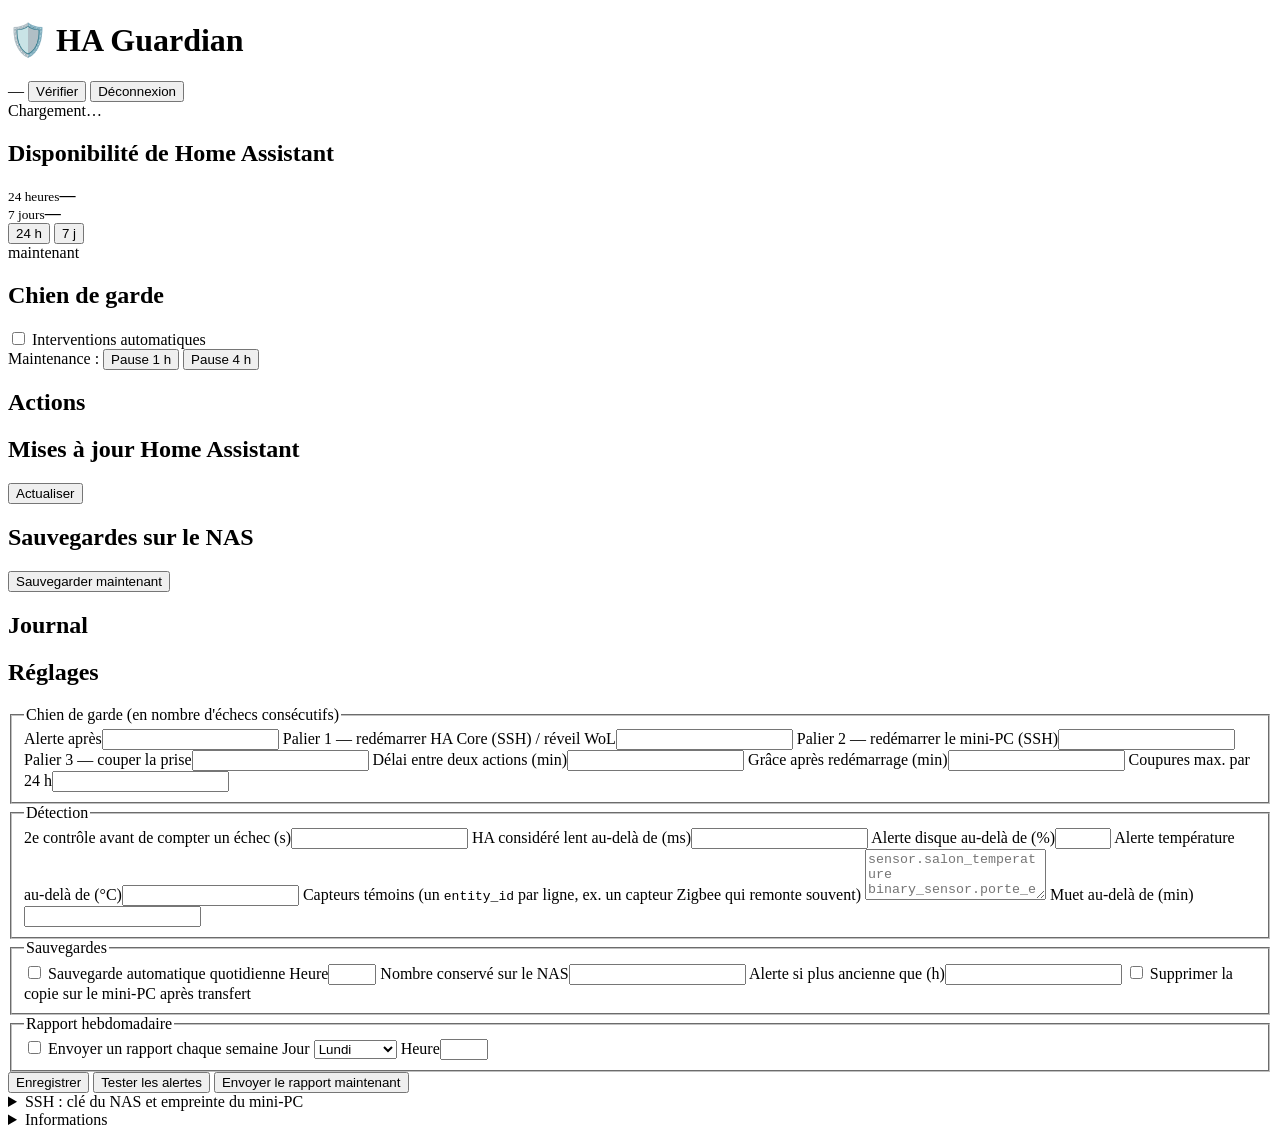
==== app/static/index.html @ 13e73bec "HA Guardian v2.0.0 Co-Authored-By: Claude Opus 5.5 <noreply@anthropic.com> Claude-Session: https://c" ====
<!DOCTYPE html>
<html lang="fr">
<head>
  <meta charset="utf-8">
  <meta name="viewport" content="width=device-width, initial-scale=1">
  <meta name="theme-color" content="#0f1115">
  <title>HA Guardian</title>
  <link rel="stylesheet" href="/static/style.css">
</head>
<body>
  <header>
    <h1>🛡️ HA Guardian <span class="badge" id="versionBadge"></span></h1>
    <div class="header-actions">
      <span class="meta" id="lastCheck">—</span>
      <button class="small" id="btnCheck">Vérifier</button>
      <button class="small" id="btnLogout">Déconnexion</button>
    </div>
  </header>

  <main>
    <!-- Nouvelle version de HA Guardian -->
    <div class="banner update" id="updateBanner" hidden>
      <span class="big-icon">⬆️</span>
      <div class="grow">
        <div class="big">Nouvelle version de HA Guardian disponible</div>
        <details id="updateDetails"><summary id="updateSummary"></summary><ul id="updateCommits"></ul></details>
      </div>
      <button class="primary" id="btnAppUpdate">Mettre à jour</button>
    </div>

    <div class="banner" id="banner">
      <span class="dot lg" id="bannerDot"></span>
      <div class="grow">
        <div class="big" id="bannerTitle">Chargement…</div>
        <div class="meta" id="bannerSub"></div>
      </div>
    </div>

    <div class="tiles" id="tiles"></div>

    <section class="panel">
      <h2>Disponibilité de Home Assistant</h2>
      <div class="uptime">
        <div><small>24 heures</small><b id="up24">—</b></div>
        <div><small>7 jours</small><b id="up7">—</b></div>
        <div class="push">
          <button class="small seg" data-hours="24">24 h</button>
          <button class="small seg" data-hours="168">7 j</button>
        </div>
      </div>
      <div class="timeline" id="timeline"></div>
      <div class="timeline-legend"><span id="tlStart"></span><span>maintenant</span></div>
    </section>

    <div class="grid2">
      <section class="panel">
        <h2>Chien de garde</h2>
        <label class="switch">
          <input type="checkbox" id="wdToggle">
          <span class="track"></span>
          <span id="wdLabel">Interventions automatiques</span>
        </label>
        <div class="maint" id="maint">
          <span id="maintText">Maintenance :</span>
          <button class="small" data-maint="60">Pause 1 h</button>
          <button class="small" data-maint="240">Pause 4 h</button>
          <button class="small" data-maint="0" id="btnMaintEnd" hidden>Reprendre</button>
        </div>
        <ul class="ladder" id="ladder"></ul>
        <div class="kv" id="wdInfo"></div>
      </section>

      <section class="panel">
        <h2>Actions</h2>
        <div id="actions"></div>
      </section>
    </div>

    <div class="grid2">
      <section class="panel">
        <div class="panel-head">
          <h2>Mises à jour Home Assistant</h2>
          <button class="small" id="btnHaUpdRefresh">Actualiser</button>
        </div>
        <div id="haUpdates" class="list"></div>
      </section>

      <section class="panel">
        <div class="panel-head">
          <h2>Sauvegardes sur le NAS</h2>
          <button class="small" id="btnBackup">Sauvegarder maintenant</button>
        </div>
        <div class="kv" id="backupInfo"></div>
        <div id="backupList" class="list"></div>
      </section>
    </div>

    <section class="panel">
      <h2>Journal</h2>
      <div class="log" id="log"></div>
    </section>

    <section class="panel">
      <h2>Réglages</h2>
      <form id="settingsForm" class="settings-wrap">
        <fieldset>
          <legend>Chien de garde (en nombre d'échecs consécutifs)</legend>
          <div class="settings">
            <label>Alerte après<input type="number" min="1" name="notify_after"></label>
            <label>Palier 1 — redémarrer HA Core (SSH) / réveil WoL<input type="number" min="1" name="fail_core_restart"></label>
            <label>Palier 2 — redémarrer le mini-PC (SSH)<input type="number" min="1" name="fail_host_reboot"></label>
            <label>Palier 3 — couper la prise<input type="number" min="1" name="fail_power_cycle"></label>
            <label>Délai entre deux actions (min)<input type="number" min="0" name="cooldown_minutes"></label>
            <label>Grâce après redémarrage (min)<input type="number" min="0" name="boot_grace_minutes"></label>
            <label>Coupures max. par 24 h<input type="number" min="0" name="max_power_cycles_per_day"></label>
          </div>
        </fieldset>
        <fieldset>
          <legend>Détection</legend>
          <div class="settings">
            <label>2e contrôle avant de compter un échec (s)<input type="number" min="0" name="retry_seconds"></label>
            <label>HA considéré lent au-delà de (ms)<input type="number" min="100" name="slow_ms"></label>
            <label>Alerte disque au-delà de (%)<input type="number" min="1" max="100" name="disk_alert_percent"></label>
            <label>Alerte température au-delà de (°C)<input type="number" min="1" name="temp_alert_celsius"></label>
            <label class="wide"><span>Capteurs témoins (un <code>entity_id</code> par ligne, ex. un capteur Zigbee qui remonte souvent)</span>
              <textarea name="sentinel_entities" rows="3" placeholder="sensor.salon_temperature&#10;binary_sensor.porte_entree"></textarea></label>
            <label>Muet au-delà de (min)<input type="number" min="1" name="sentinel_max_minutes"></label>
          </div>
        </fieldset>
        <fieldset>
          <legend>Sauvegardes</legend>
          <div class="settings">
            <label class="check"><input type="checkbox" name="backup_enabled"> Sauvegarde automatique quotidienne</label>
            <label>Heure<input type="number" min="0" max="23" name="backup_hour"></label>
            <label>Nombre conservé sur le NAS<input type="number" min="1" name="backup_keep"></label>
            <label>Alerte si plus ancienne que (h)<input type="number" min="1" name="backup_max_age_hours"></label>
            <label class="check"><input type="checkbox" name="backup_delete_remote"> Supprimer la copie sur le mini-PC après transfert</label>
          </div>
        </fieldset>
        <fieldset>
          <legend>Rapport hebdomadaire</legend>
          <div class="settings">
            <label class="check"><input type="checkbox" name="report_enabled"> Envoyer un rapport chaque semaine</label>
            <label>Jour
              <select name="report_day">
                <option value="0">Lundi</option><option value="1">Mardi</option><option value="2">Mercredi</option>
                <option value="3">Jeudi</option><option value="4">Vendredi</option><option value="5">Samedi</option>
                <option value="6">Dimanche</option>
              </select></label>
            <label>Heure<input type="number" min="0" max="23" name="report_hour"></label>
          </div>
        </fieldset>
        <div class="form-actions">
          <button class="primary" type="submit">Enregistrer</button>
          <button type="button" id="btnTestNotif">Tester les alertes</button>
          <button type="button" id="btnReport">Envoyer le rapport maintenant</button>
        </div>
      </form>

      <details>
        <summary>SSH : clé du NAS et empreinte du mini-PC</summary>
        <p class="kv">Colle cette clé dans <code>authorized_keys</code> de l'add-on SSH de Home Assistant :</p>
        <textarea class="key" id="sshKey" rows="3" readonly></textarea>
        <div class="form-actions">
          <button class="small" id="btnCopyKey" type="button">Copier la clé</button>
          <button class="small danger" id="btnResetFp" type="button">Réinitialiser l'empreinte</button>
        </div>
        <p class="kv" id="sshInfo"></p>
      </details>
      <details>
        <summary>Informations</summary>
        <p class="kv" id="infoBox"></p>
      </details>
    </section>
  </main>

  <dialog id="confirm">
    <div id="confirmText"></div>
    <div class="row">
      <button id="confirmNo">Annuler</button>
      <button class="primary" id="confirmYes">Confirmer</button>
    </div>
  </dialog>

  <script src="/static/app.js"></script>
</body>
</html>
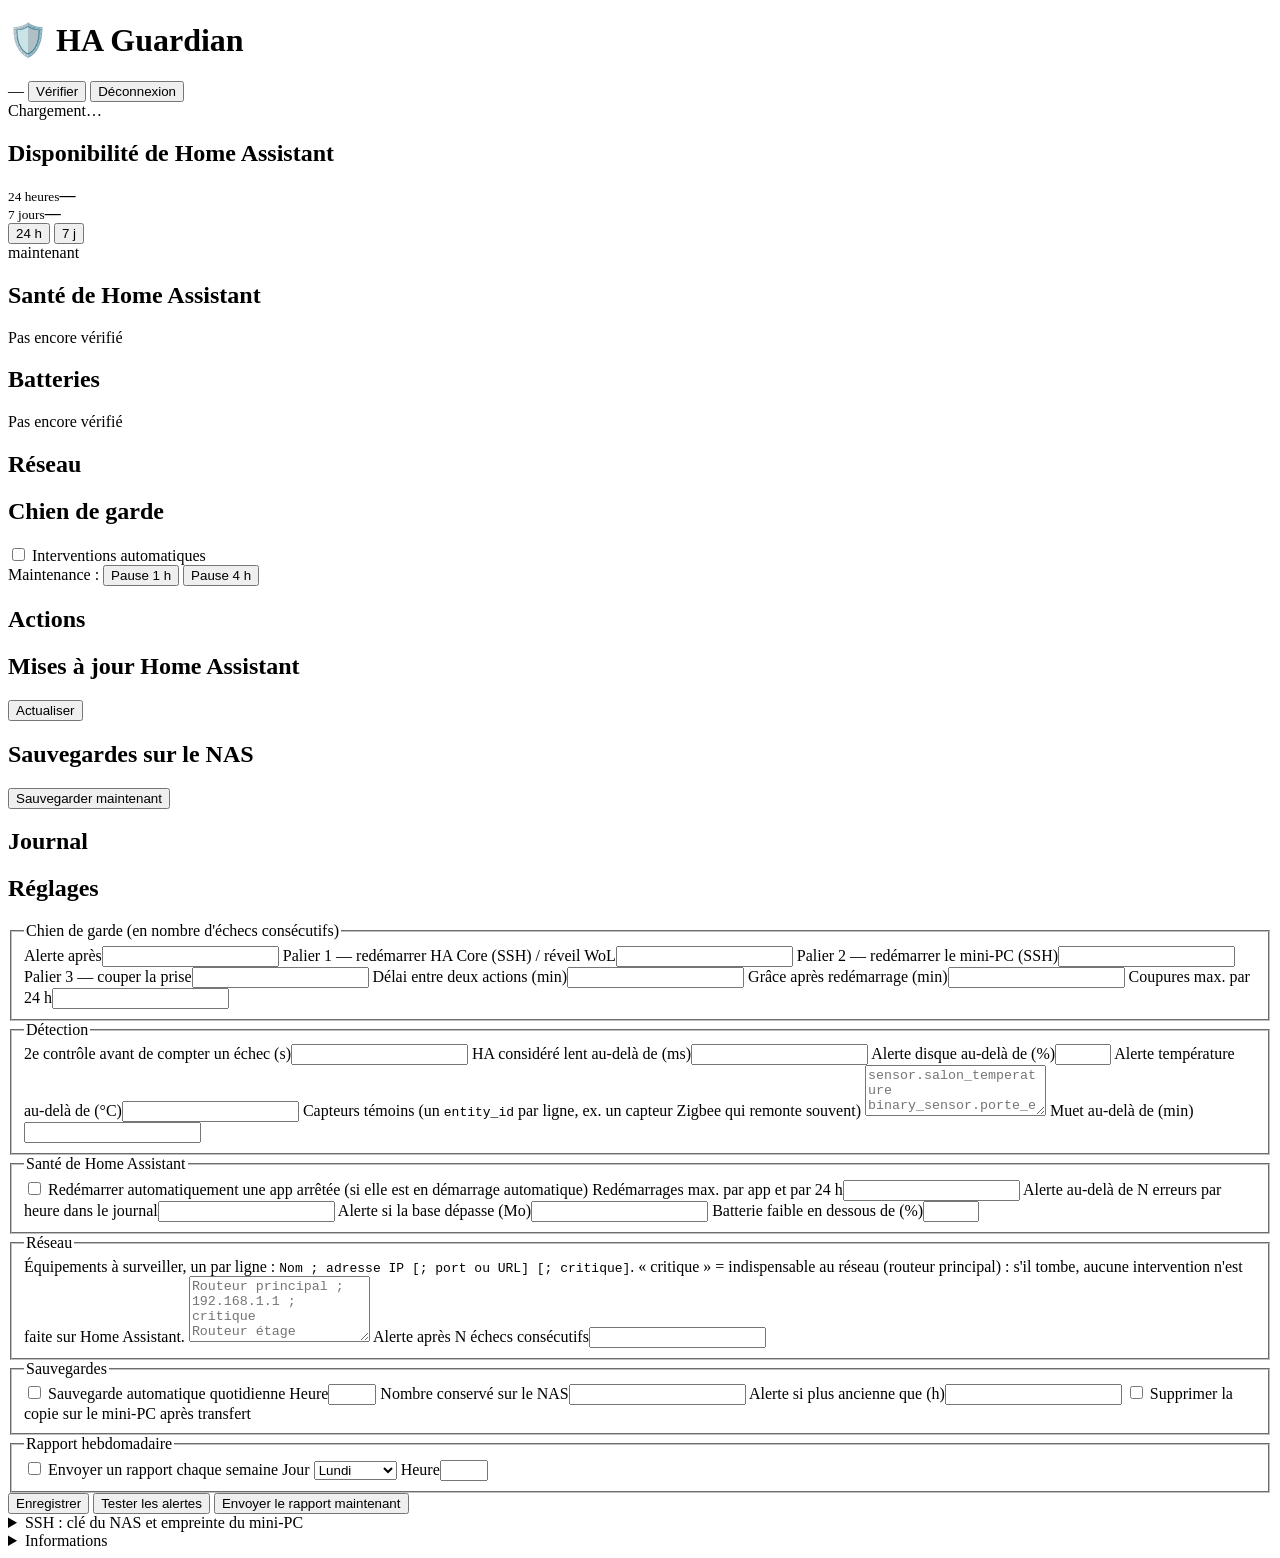
==== commit 1c882b84: "v2.2.0 : santé de HA, batteries et surveillance réseau (Asus AiMesh) Co-Authored-By: Claude Opus 5.5" ====
--- a/app/static/index.html
+++ b/app/static/index.html
@@ -22,7 +22,7 @@
     <div class="banner update" id="updateBanner" hidden>
       <span class="big-icon">⬆️</span>
       <div class="grow">
-        <div class="big">Nouvelle version de HA Guardian disponible</div>
+        <div class="big" id="updateTitle">Nouvelle version de HA Guardian disponible</div>
         <details id="updateDetails"><summary id="updateSummary"></summary><ul id="updateCommits"></ul></details>
       </div>
       <button class="primary" id="btnAppUpdate">Mettre à jour</button>
@@ -50,6 +50,23 @@
       </div>
       <div class="timeline" id="timeline"></div>
       <div class="timeline-legend"><span id="tlStart"></span><span>maintenant</span></div>
+    </section>
+
+    <div class="grid2">
+      <section class="panel">
+        <h2>Santé de Home Assistant</h2>
+        <div id="healthBox" class="list"><div class="empty">Pas encore vérifié</div></div>
+      </section>
+      <section class="panel">
+        <h2>Batteries</h2>
+        <div id="batteryBox" class="list"><div class="empty">Pas encore vérifié</div></div>
+      </section>
+    </div>
+
+    <section class="panel">
+      <h2>Réseau</h2>
+      <div class="tiles" id="netTiles"></div>
+      <div id="asusBox"></div>
     </section>
 
     <div class="grid2">
@@ -128,6 +145,25 @@
           </div>
         </fieldset>
         <fieldset>
+          <legend>Santé de Home Assistant</legend>
+          <div class="settings">
+            <label class="check"><input type="checkbox" name="app_autorestart"> Redémarrer automatiquement une app arrêtée (si elle est en démarrage automatique)</label>
+            <label>Redémarrages max. par app et par 24 h<input type="number" min="0" name="app_max_restarts_per_day"></label>
+            <label>Alerte au-delà de N erreurs par heure dans le journal<input type="number" min="0" name="log_errors_per_hour"></label>
+            <label>Alerte si la base dépasse (Mo)<input type="number" min="0" name="db_alert_mb"></label>
+            <label>Batterie faible en dessous de (%)<input type="number" min="1" max="100" name="battery_alert_percent"></label>
+          </div>
+        </fieldset>
+        <fieldset>
+          <legend>Réseau</legend>
+          <div class="settings">
+            <label class="wide"><span>Équipements à surveiller, un par ligne : <code>Nom ; adresse IP [; port ou URL] [; critique]</code>.
+              « critique » = indispensable au réseau (routeur principal) : s'il tombe, aucune intervention n'est faite sur Home Assistant.</span>
+              <textarea name="network_devices" rows="4" placeholder="Routeur principal ; 192.168.1.1 ; critique&#10;Routeur étage (AiMesh) ; 192.168.1.2&#10;Imprimante ; 192.168.1.50 ; 631"></textarea></label>
+            <label>Alerte après N échecs consécutifs<input type="number" min="1" name="network_fail_after"></label>
+          </div>
+        </fieldset>
+        <fieldset>
           <legend>Sauvegardes</legend>
           <div class="settings">
             <label class="check"><input type="checkbox" name="backup_enabled"> Sauvegarde automatique quotidienne</label>
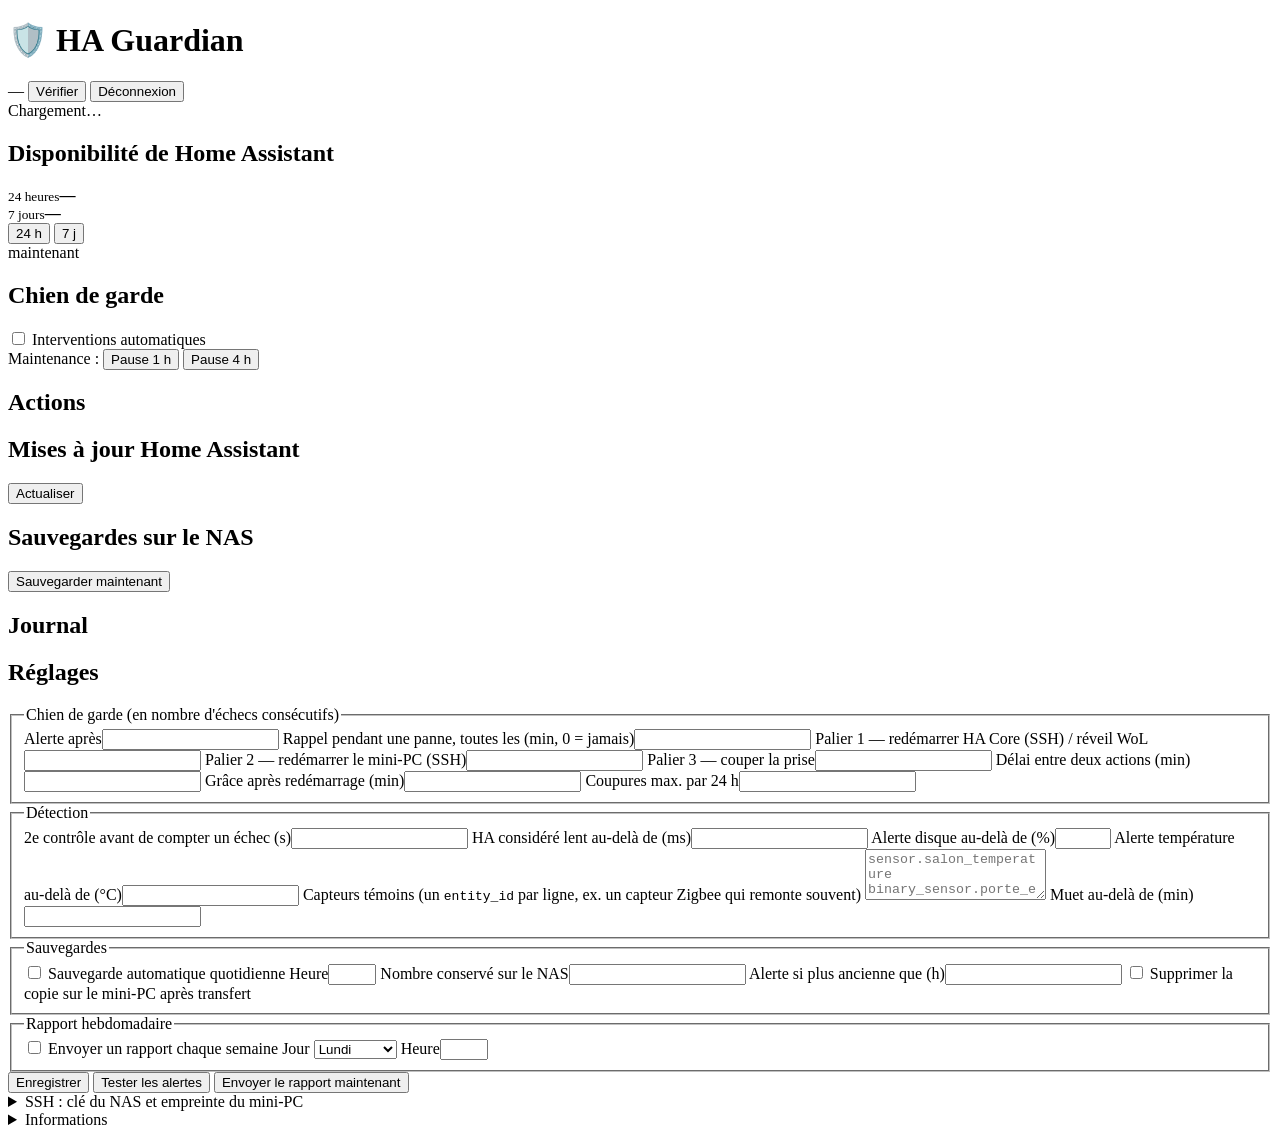
==== commit cafd2ef4: "Chien de garde : rappels tant qu'une panne dure (v2.2.0) Nouvelle notification toutes les `remind_mi" ====
--- a/app/static/index.html
+++ b/app/static/index.html
@@ -50,23 +50,6 @@
       </div>
       <div class="timeline" id="timeline"></div>
       <div class="timeline-legend"><span id="tlStart"></span><span>maintenant</span></div>
-    </section>
-
-    <div class="grid2">
-      <section class="panel">
-        <h2>Santé de Home Assistant</h2>
-        <div id="healthBox" class="list"><div class="empty">Pas encore vérifié</div></div>
-      </section>
-      <section class="panel">
-        <h2>Batteries</h2>
-        <div id="batteryBox" class="list"><div class="empty">Pas encore vérifié</div></div>
-      </section>
-    </div>
-
-    <section class="panel">
-      <h2>Réseau</h2>
-      <div class="tiles" id="netTiles"></div>
-      <div id="asusBox"></div>
     </section>
 
     <div class="grid2">
@@ -124,6 +107,7 @@
           <legend>Chien de garde (en nombre d'échecs consécutifs)</legend>
           <div class="settings">
             <label>Alerte après<input type="number" min="1" name="notify_after"></label>
+            <label>Rappel pendant une panne, toutes les (min, 0 = jamais)<input type="number" min="0" name="remind_minutes"></label>
             <label>Palier 1 — redémarrer HA Core (SSH) / réveil WoL<input type="number" min="1" name="fail_core_restart"></label>
             <label>Palier 2 — redémarrer le mini-PC (SSH)<input type="number" min="1" name="fail_host_reboot"></label>
             <label>Palier 3 — couper la prise<input type="number" min="1" name="fail_power_cycle"></label>
@@ -142,25 +126,6 @@
             <label class="wide"><span>Capteurs témoins (un <code>entity_id</code> par ligne, ex. un capteur Zigbee qui remonte souvent)</span>
               <textarea name="sentinel_entities" rows="3" placeholder="sensor.salon_temperature&#10;binary_sensor.porte_entree"></textarea></label>
             <label>Muet au-delà de (min)<input type="number" min="1" name="sentinel_max_minutes"></label>
-          </div>
-        </fieldset>
-        <fieldset>
-          <legend>Santé de Home Assistant</legend>
-          <div class="settings">
-            <label class="check"><input type="checkbox" name="app_autorestart"> Redémarrer automatiquement une app arrêtée (si elle est en démarrage automatique)</label>
-            <label>Redémarrages max. par app et par 24 h<input type="number" min="0" name="app_max_restarts_per_day"></label>
-            <label>Alerte au-delà de N erreurs par heure dans le journal<input type="number" min="0" name="log_errors_per_hour"></label>
-            <label>Alerte si la base dépasse (Mo)<input type="number" min="0" name="db_alert_mb"></label>
-            <label>Batterie faible en dessous de (%)<input type="number" min="1" max="100" name="battery_alert_percent"></label>
-          </div>
-        </fieldset>
-        <fieldset>
-          <legend>Réseau</legend>
-          <div class="settings">
-            <label class="wide"><span>Équipements à surveiller, un par ligne : <code>Nom ; adresse IP [; port ou URL] [; critique]</code>.
-              « critique » = indispensable au réseau (routeur principal) : s'il tombe, aucune intervention n'est faite sur Home Assistant.</span>
-              <textarea name="network_devices" rows="4" placeholder="Routeur principal ; 192.168.1.1 ; critique&#10;Routeur étage (AiMesh) ; 192.168.1.2&#10;Imprimante ; 192.168.1.50 ; 631"></textarea></label>
-            <label>Alerte après N échecs consécutifs<input type="number" min="1" name="network_fail_after"></label>
           </div>
         </fieldset>
         <fieldset>
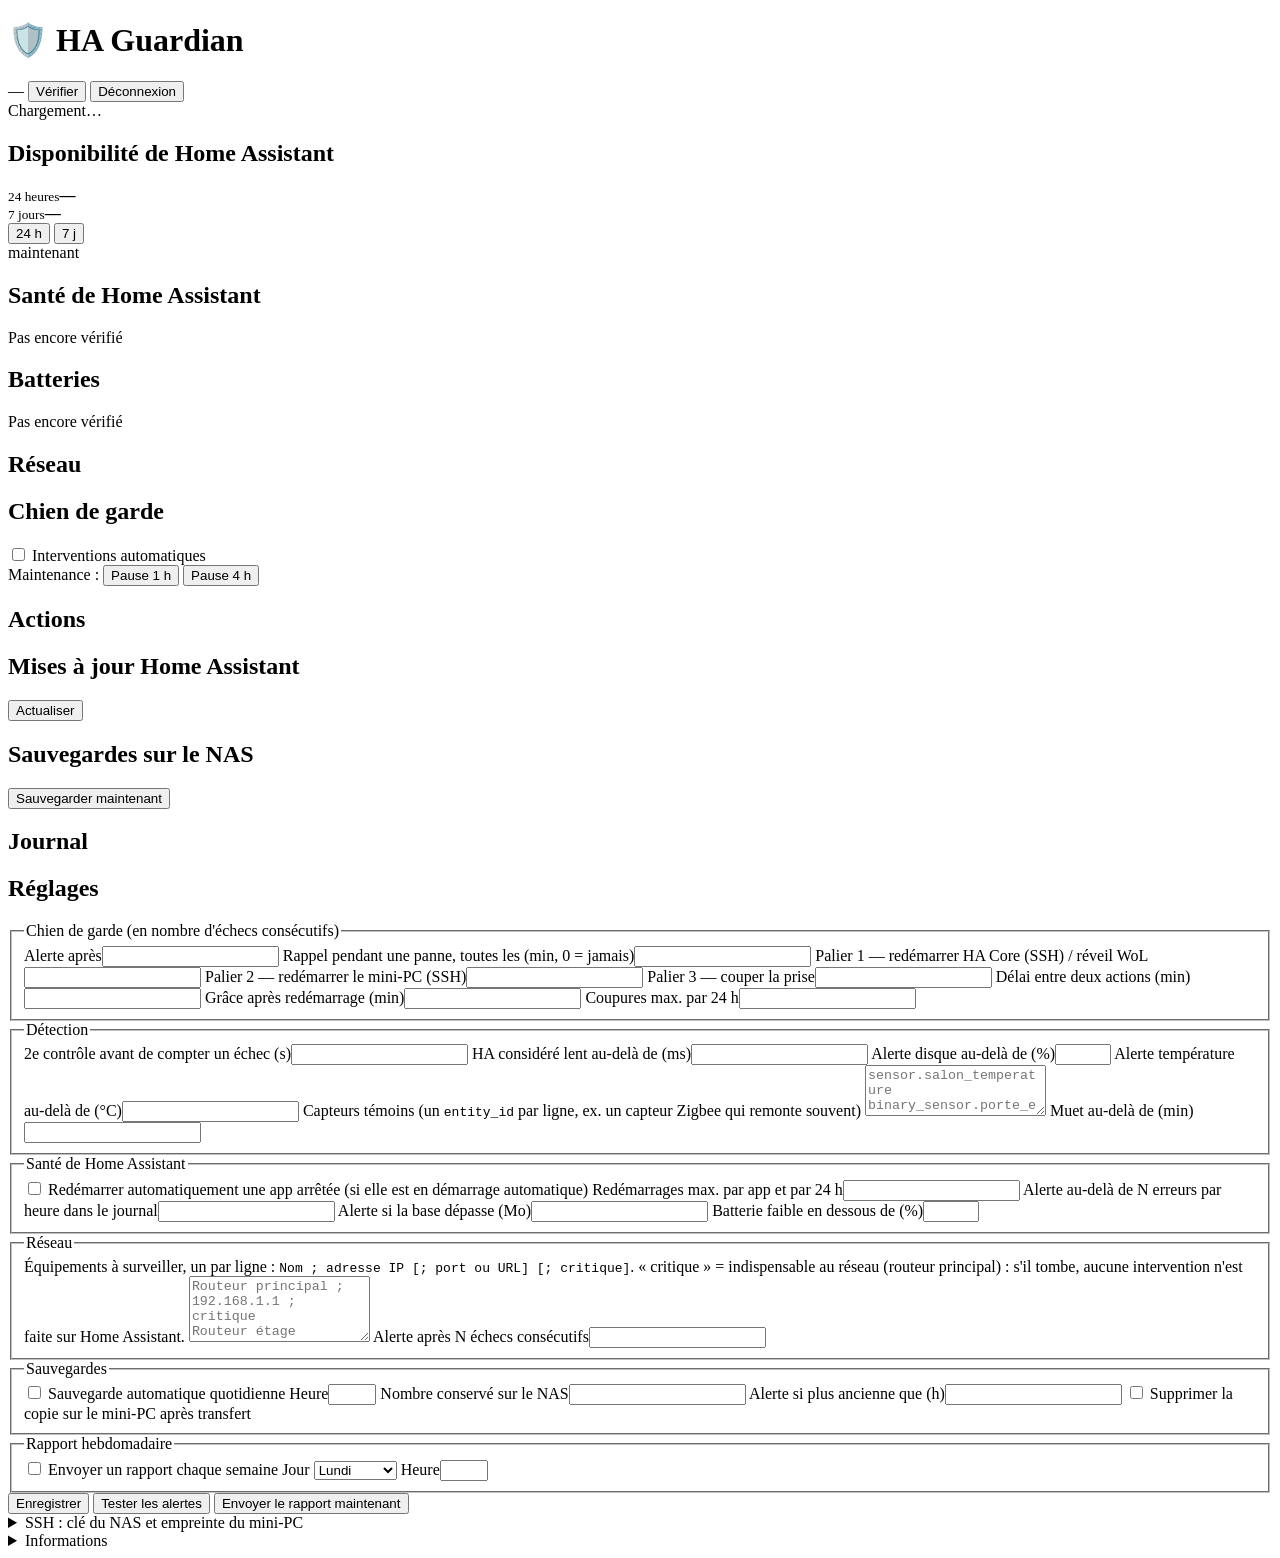
==== commit 7921c14b: "Intégration de main (2.2.0 : rappels) et passage en version 2.3.0 Co-Authored-By: Claude Opus 5.5 <n" ====
--- a/app/static/index.html
+++ b/app/static/index.html
@@ -54,6 +54,23 @@
 
     <div class="grid2">
       <section class="panel">
+        <h2>Santé de Home Assistant</h2>
+        <div id="healthBox" class="list"><div class="empty">Pas encore vérifié</div></div>
+      </section>
+      <section class="panel">
+        <h2>Batteries</h2>
+        <div id="batteryBox" class="list"><div class="empty">Pas encore vérifié</div></div>
+      </section>
+    </div>
+
+    <section class="panel">
+      <h2>Réseau</h2>
+      <div class="tiles" id="netTiles"></div>
+      <div id="asusBox"></div>
+    </section>
+
+    <div class="grid2">
+      <section class="panel">
         <h2>Chien de garde</h2>
         <label class="switch">
           <input type="checkbox" id="wdToggle">
@@ -129,6 +146,25 @@
           </div>
         </fieldset>
         <fieldset>
+          <legend>Santé de Home Assistant</legend>
+          <div class="settings">
+            <label class="check"><input type="checkbox" name="app_autorestart"> Redémarrer automatiquement une app arrêtée (si elle est en démarrage automatique)</label>
+            <label>Redémarrages max. par app et par 24 h<input type="number" min="0" name="app_max_restarts_per_day"></label>
+            <label>Alerte au-delà de N erreurs par heure dans le journal<input type="number" min="0" name="log_errors_per_hour"></label>
+            <label>Alerte si la base dépasse (Mo)<input type="number" min="0" name="db_alert_mb"></label>
+            <label>Batterie faible en dessous de (%)<input type="number" min="1" max="100" name="battery_alert_percent"></label>
+          </div>
+        </fieldset>
+        <fieldset>
+          <legend>Réseau</legend>
+          <div class="settings">
+            <label class="wide"><span>Équipements à surveiller, un par ligne : <code>Nom ; adresse IP [; port ou URL] [; critique]</code>.
+              « critique » = indispensable au réseau (routeur principal) : s'il tombe, aucune intervention n'est faite sur Home Assistant.</span>
+              <textarea name="network_devices" rows="4" placeholder="Routeur principal ; 192.168.1.1 ; critique&#10;Routeur étage (AiMesh) ; 192.168.1.2&#10;Imprimante ; 192.168.1.50 ; 631"></textarea></label>
+            <label>Alerte après N échecs consécutifs<input type="number" min="1" name="network_fail_after"></label>
+          </div>
+        </fieldset>
+        <fieldset>
           <legend>Sauvegardes</legend>
           <div class="settings">
             <label class="check"><input type="checkbox" name="backup_enabled"> Sauvegarde automatique quotidienne</label>
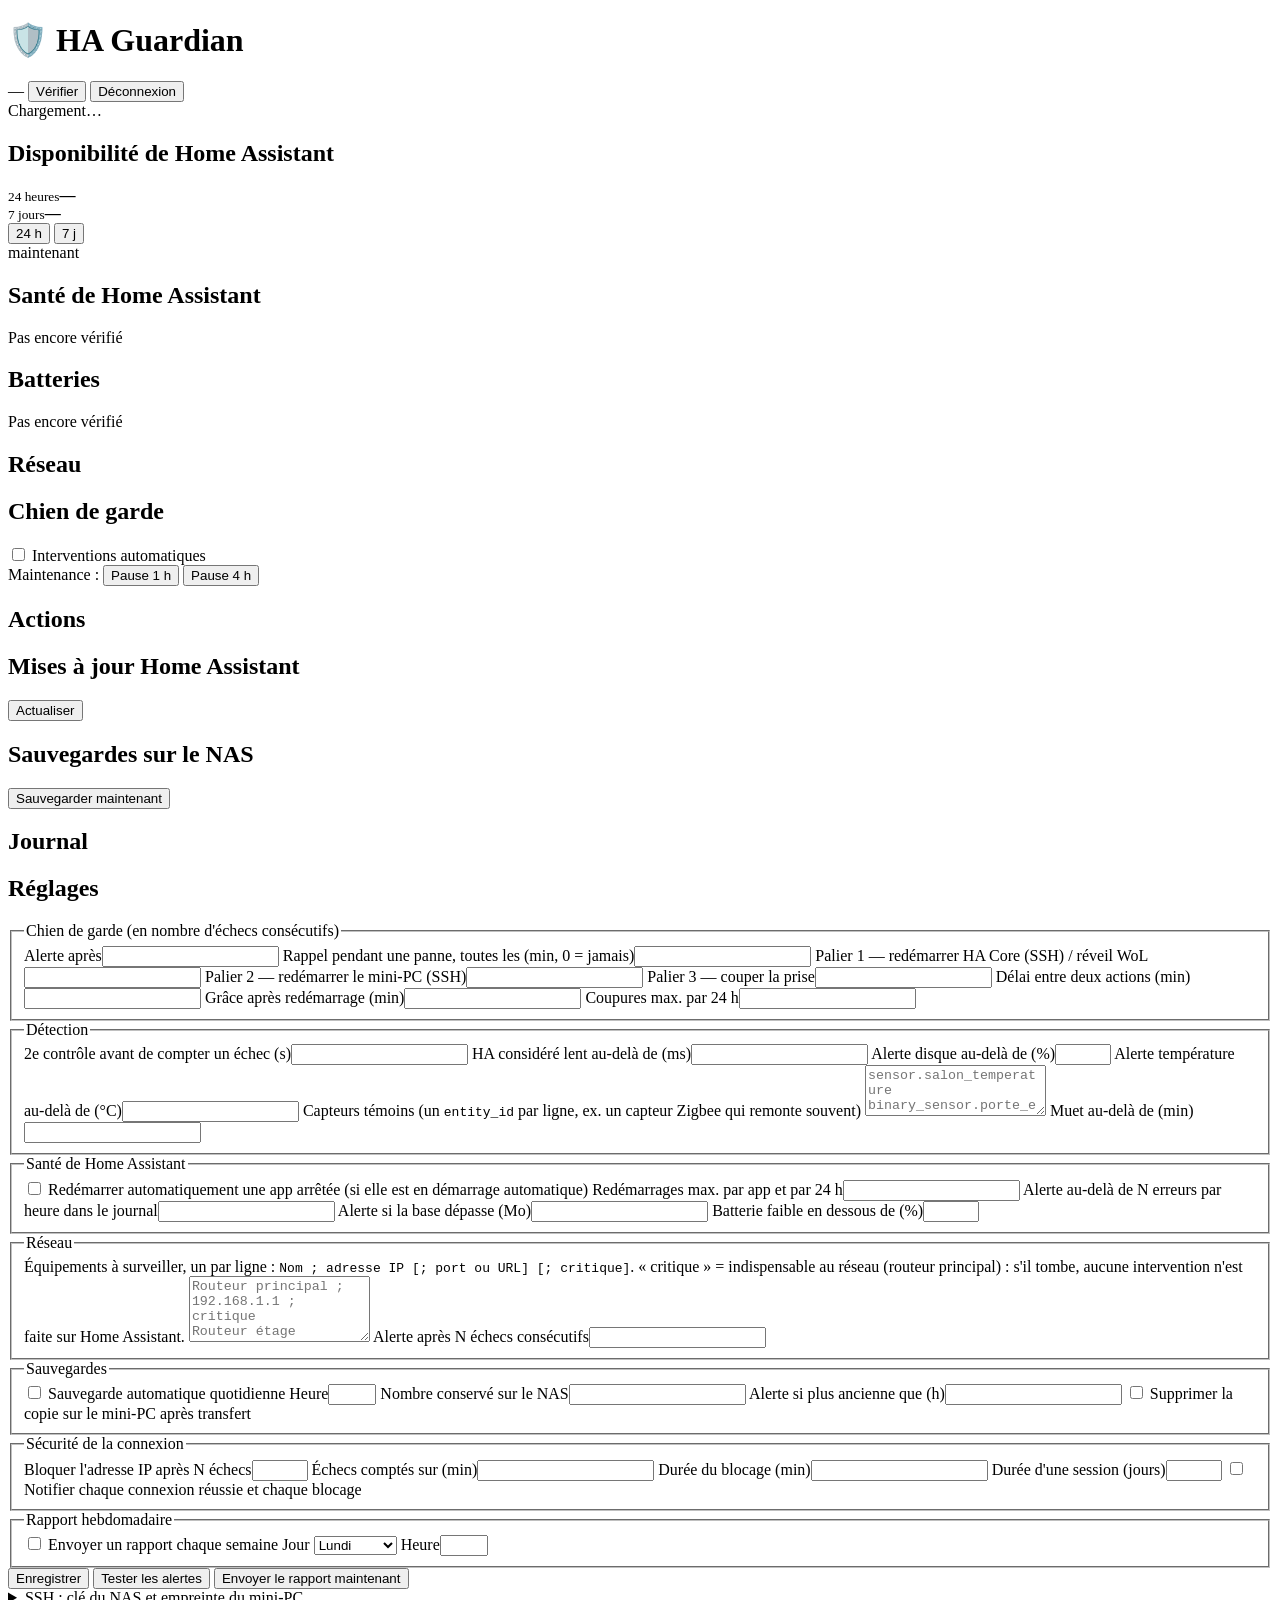
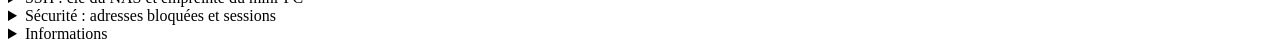
==== commit 6c0c1c16: "Sécurité : blocage d'IP après N échecs et durcissement pour un accès Internet (2.4.0) - Blocage de l" ====
--- a/app/static/index.html
+++ b/app/static/index.html
@@ -175,6 +175,16 @@
           </div>
         </fieldset>
         <fieldset>
+          <legend>Sécurité de la connexion</legend>
+          <div class="settings">
+            <label>Bloquer l'adresse IP après N échecs<input type="number" min="1" max="100" name="login_max_attempts"></label>
+            <label>Échecs comptés sur (min)<input type="number" min="1" name="login_window_minutes"></label>
+            <label>Durée du blocage (min)<input type="number" min="1" name="login_block_minutes"></label>
+            <label>Durée d'une session (jours)<input type="number" min="1" max="365" name="session_days"></label>
+            <label class="check"><input type="checkbox" name="login_notify"> Notifier chaque connexion réussie et chaque blocage</label>
+          </div>
+        </fieldset>
+        <fieldset>
           <legend>Rapport hebdomadaire</legend>
           <div class="settings">
             <label class="check"><input type="checkbox" name="report_enabled"> Envoyer un rapport chaque semaine</label>
@@ -204,6 +214,14 @@
         </div>
         <p class="kv" id="sshInfo"></p>
       </details>
+      <details id="securityBox">
+        <summary>Sécurité : adresses bloquées et sessions</summary>
+        <p class="kv" id="securityInfo"></p>
+        <div id="blockedList" class="list"></div>
+        <div class="form-actions">
+          <button class="small danger" id="btnRevoke" type="button">Déconnecter les autres appareils</button>
+        </div>
+      </details>
       <details>
         <summary>Informations</summary>
         <p class="kv" id="infoBox"></p>
